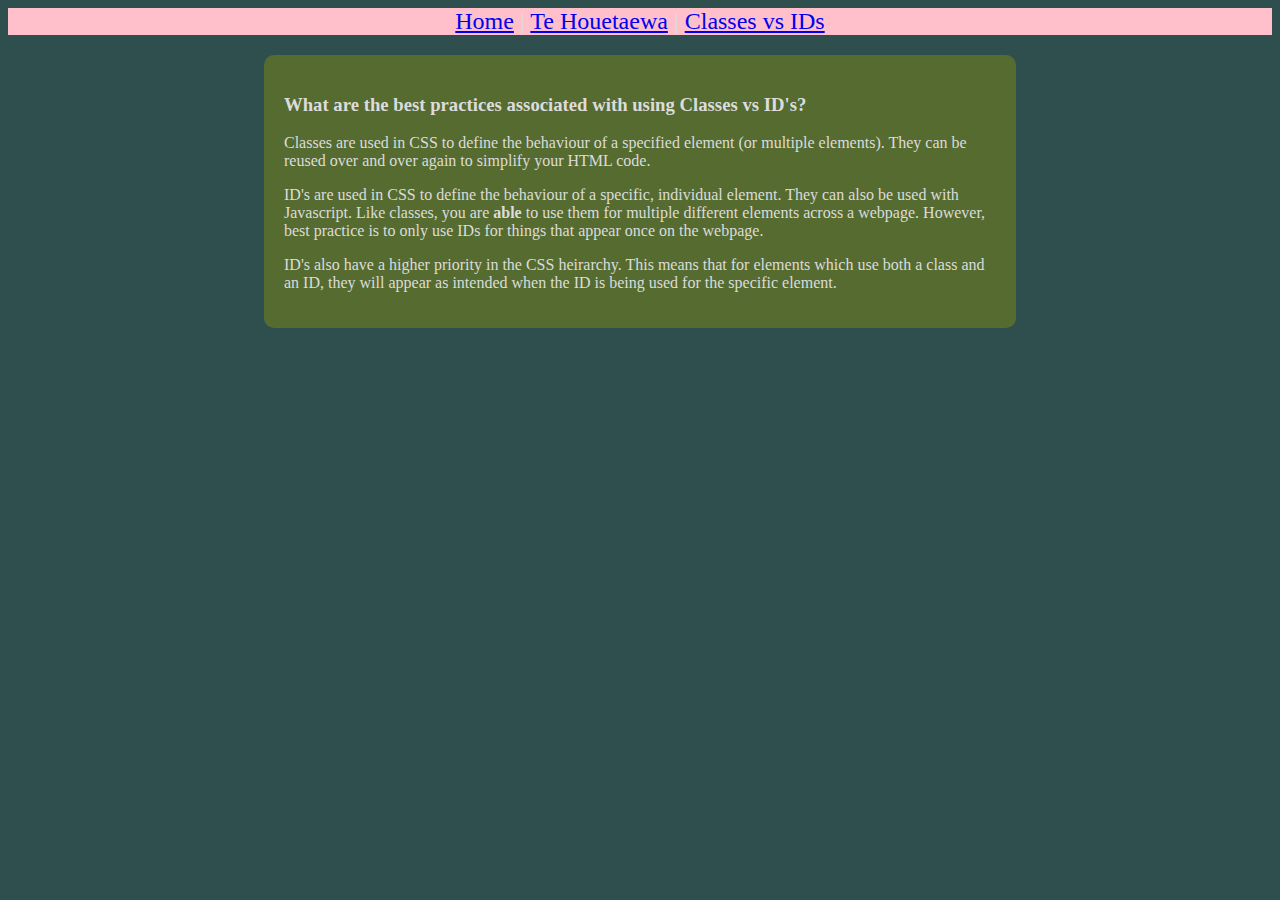
==== blog/classes-vs-ids.html @ a89f7ca3 "Add blog post for 'Classes vs IDs'" ====
<!DOCTYPE html>
<html>
  <head>
    <title>Stories and Legends (PAGE title) </title>
    <meta charset="UTF-8">
    <link href="../styles/main.css" rel="stylesheet" type="text/css">
  </head>
  
  <body>
    <div id="navigation-bar">
      <a href="/index.html">Home</a> | 
      <a href="/blog/te-houtaewa-template.html">Te Houetaewa</a> | 
      <!--a href="https://www.lewissteentjes.com/">Old Blog</a-->
      <a href="/blog/classes-vs-ids.html">Classes vs IDs</a>
    </div>
    <div class="main-column">
      <h3 class="blog-title">What are the best practices associated with using Classes vs ID's?</h3>
      <p>Classes are used in CSS to define the behaviour of a specified element (or multiple elements). They can be reused over and over again to simplify your HTML code.
        </p>
        <p>ID's are used in CSS to define the behaviour of a specific, individual element. They can also be used with Javascript. Like classes, you are <b>able</b> to 
        use them for multiple different elements across a webpage. However, best practice is to only use IDs for things that appear once on the webpage.</p>
        <p>ID's also have a higher priority in the CSS heirarchy. This means that for elements which use both a class and an ID, they will appear as intended when the ID is being used for the specific element.</p>
    </div>
  </body>

</html>
---- styles/main.css ----
body {
    background-color: darkslategrey;
    color: gainsboro;
}
hr.rounded {
    border-top: 8px solid #bbb;
    border-radius: 5px;
}
hr.solid {
    border-top: 3px solid #bbb;    
}
#landing {
    border-color: green;
    background-color: olive;
    border: 5px solid black;
    color: aliceblue;
    text-align: center;
    padding: 10px;
    margin: 10vw;
    font-size: 2rem;
}
#navigation-bar {
    position: sticky;
    top: 0px;
    text-align: center;
    background-color: pink;
    font-size: 1.5rem;
}
.main-column {
    background-color: darkolivegreen;
    padding: 20px;
    border-radius: 10px;
        
    margin: 20px 20vw 10px 20vw;
}
@media (max-width: 850px) {
    .main-column {
        width: 90%;
        margin: 20px 0vw 10px 0vw;
        background-color: royalblue;
    }
}
.blog-title {

}

.welcome-message {

}
.entry-post {

}
.fancy-text {
    color: red;
    background-color: blueviolet;
}
.blog-pic {
    
    width: 100%;
    height: auto;
    
}
.table-container {
    margin: auto;
    background: violet;
}
th, td {
    border: 1px solid black;
    width: 33%;
}

.xy-gene-table {
    margin: auto;
    width: 80%;
    text-align:center;
    background:purple;
    border: 2px solid black;
}


.gallery {
    background-color: mediumseagreen;
    display: flex;
    flex-wrap: wrap; /* Allow wrapping onto new lines */
    align-items: center; /* Align items at the start */
    justify-content: space-evenly; /* Align items from the start horizontally */

    overflow: hidden; /* Hide overflow */
    gap: 10px; /* Space between items */
    padding: 5px; /* Padding around the container */
    border: 1px solid #ccc; /* Optional border for the container */
}

/* Flexbox Items (Images) */
.gallery img {
    background-color: honeydew;
    flex: 1 1 calc(16.66% - 10px); /* Adjust flex-basis for 6 images per row */
    max-width: calc(16.66% - 10px); /* Maximum width for each image */
    height: auto; /* Maintain aspect ratio */
}

/* Media Queries for Different Screen Sizes */
@media (max-width: 800px) {
    .gallery img {
        flex-basis: calc(33.33% - 10px); /* 3 images per row on smaller screens */
        max-width: calc(33.33% - 10px);
    }
}

@media (max-width: 500px) {
    .gallery img {
        flex-basis: calc(50% - 10px); /* 2 images per row on very small screens */
        max-width: calc(50% - 10px);
    }
}
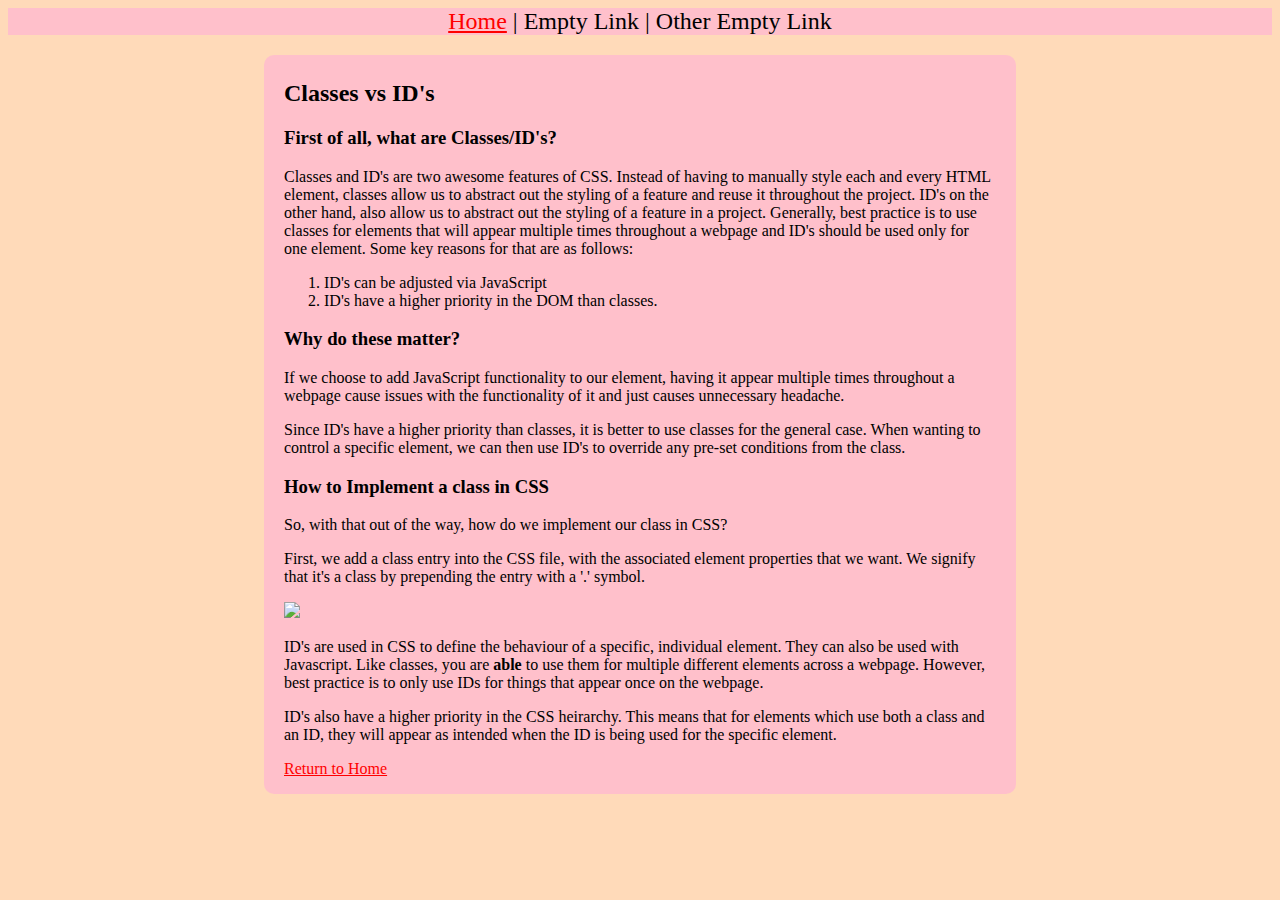
==== commit b02d94b5: "Update CSS, Move links from navbar to homepage as blog entries." ====
--- a/blog/classes-vs-ids.html
+++ b/blog/classes-vs-ids.html
@@ -1,25 +1,53 @@
 <!DOCTYPE html>
 <html>
   <head>
-    <title>Stories and Legends (PAGE title) </title>
+    <title>Classes vs ID's</title>
     <meta charset="UTF-8">
-    <link href="../styles/main.css" rel="stylesheet" type="text/css">
+    <meta name="viewport" content="width=device-width, initial-scale=1">
+    <meta name="Content-Security-Policy" content="default-src 'self'">
+    <meta name="description" content="Lewis Steentjes's Personal Blog">
+    <meta name="author" content="Lewis Steentjes">
+    <link rel="stylesheet" href="/styles/main.css">
   </head>
   
   <body>
     <div id="navigation-bar">
-      <a href="/index.html">Home</a> | 
-      <a href="/blog/te-houtaewa-template.html">Te Houetaewa</a> | 
-      <!--a href="https://www.lewissteentjes.com/">Old Blog</a-->
-      <a href="/blog/classes-vs-ids.html">Classes vs IDs</a>
+      <div id="navigation-bar">
+        <a href="/index.html">Home</a> | 
+        <a>Empty Link</a> | 
+        <a>Other Empty Link</a>
+      </div>
     </div>
     <div class="main-column">
-      <h3 class="blog-title">What are the best practices associated with using Classes vs ID's?</h3>
-      <p>Classes are used in CSS to define the behaviour of a specified element (or multiple elements). They can be reused over and over again to simplify your HTML code.
-        </p>
+      <h2 class="blog-title">Classes vs ID's</h2>
+      <h3>First of all, what are Classes/ID's?</h3>
+      <p>
+        Classes and ID's are two awesome features of CSS. Instead of having to manually style each and every HTML element,
+        classes allow us to abstract out the styling of a feature and reuse it throughout the project. ID's on the other hand,
+        also allow us to abstract out the styling of a feature in a project. Generally, best practice is to use classes for elements
+        that will appear multiple times throughout a webpage and ID's should be used only for one element. Some key reasons for that 
+        are as follows: 
+      </p>
+      <ol>
+        <li>ID's can be adjusted via JavaScript</li>
+        <li>ID's have a higher priority in the DOM than classes.</li>
+      </ol>
+      <h3>Why do these matter?</h3>
+      <p>If we choose to add JavaScript functionality to our element, having it appear multiple times throughout a webpage cause issues
+        with the functionality of it and just causes unnecessary headache.</p>
+      <p>Since ID's have a higher priority than classes, it is better to use classes for the general case. When wanting to control a 
+        specific element, we can then use ID's to override any pre-set conditions from the class.</p>
+      <h3>How to Implement a class in CSS</h3>
+      <p>So, with that out of the way, how do we implement our class in CSS?</p>
+      <p>First, we add a class entry into the CSS file, with the associated element properties that we want.
+        We signify that it's a class by prepending the entry with a '.' symbol.  </p>
+      <img src="/blog/images/pup10.jpg">
+
         <p>ID's are used in CSS to define the behaviour of a specific, individual element. They can also be used with Javascript. Like classes, you are <b>able</b> to 
         use them for multiple different elements across a webpage. However, best practice is to only use IDs for things that appear once on the webpage.</p>
         <p>ID's also have a higher priority in the CSS heirarchy. This means that for elements which use both a class and an ID, they will appear as intended when the ID is being used for the specific element.</p>
+        <a class="return-link" href="/index.html">Return to Home</a>
+
     </div>
   </body>
 
--- a/styles/main.css
+++ b/styles/main.css
@@ -1,6 +1,6 @@
 body {
-    background-color: darkslategrey;
-    color: gainsboro;
+    background-color: peachpuff;
+    color: rgb(0, 0, 0);
 }
 hr.rounded {
     border-top: 8px solid #bbb;
@@ -9,14 +9,14 @@
 hr.solid {
     border-top: 3px solid #bbb;    
 }
-#landing {
-    border-color: green;
-    background-color: olive;
+#banner {
+    border-color: blueviolet;
+    background-color: blueviolet;
     border: 5px solid black;
     color: aliceblue;
     text-align: center;
     padding: 10px;
-    margin: 10vw;
+    margin: 10px 10vw 10px 10vw;
     font-size: 2rem;
 }
 #navigation-bar {
@@ -26,9 +26,19 @@
     background-color: pink;
     font-size: 1.5rem;
 }
+a:link {
+    color:red;
+}
+a:visited {
+    color: rgb(176, 9, 9);
+}
+a:hover {
+    color: gray;
+}
 .main-column {
-    background-color: darkolivegreen;
-    padding: 20px;
+    background-color: pink;
+    color: black;
+    padding: 5px 20px 16px 20px;
     border-radius: 10px;
         
     margin: 20px 20vw 10px 20vw;
@@ -36,14 +46,18 @@
 @media (max-width: 850px) {
     .main-column {
         width: 90%;
-        margin: 20px 0vw 10px 0vw;
+        margin: 1px 1vw 1px 1vw;
         background-color: royalblue;
     }
 }
 .blog-title {
 
 }
-
+.blog-date {
+    padding-top: 0px;
+    margin-top: 0px;
+    font-size: 0.8rem;
+}
 .welcome-message {
 
 }
@@ -55,8 +69,11 @@
     background-color: blueviolet;
 }
 .blog-pic {
-    
     width: 100%;
+    height: auto;
+}
+.blog-img {
+    max-width: 100%;
     height: auto;
     
 }
@@ -77,9 +94,13 @@
     border: 2px solid black;
 }
 
+.return-link {
+    color: purple;
+}
+
 
 .gallery {
-    background-color: mediumseagreen;
+    background-color: rgb(153, 216, 181);
     display: flex;
     flex-wrap: wrap; /* Allow wrapping onto new lines */
     align-items: center; /* Align items at the start */
@@ -94,6 +115,7 @@
 /* Flexbox Items (Images) */
 .gallery img {
     background-color: honeydew;
+    border-radius: 5px;
     flex: 1 1 calc(16.66% - 10px); /* Adjust flex-basis for 6 images per row */
     max-width: calc(16.66% - 10px); /* Maximum width for each image */
     height: auto; /* Maintain aspect ratio */
@@ -102,6 +124,7 @@
 /* Media Queries for Different Screen Sizes */
 @media (max-width: 800px) {
     .gallery img {
+        border-radius: 5px;
         flex-basis: calc(33.33% - 10px); /* 3 images per row on smaller screens */
         max-width: calc(33.33% - 10px);
     }
@@ -109,6 +132,7 @@
 
 @media (max-width: 500px) {
     .gallery img {
+        border-radius: 5px;
         flex-basis: calc(50% - 10px); /* 2 images per row on very small screens */
         max-width: calc(50% - 10px);
     }
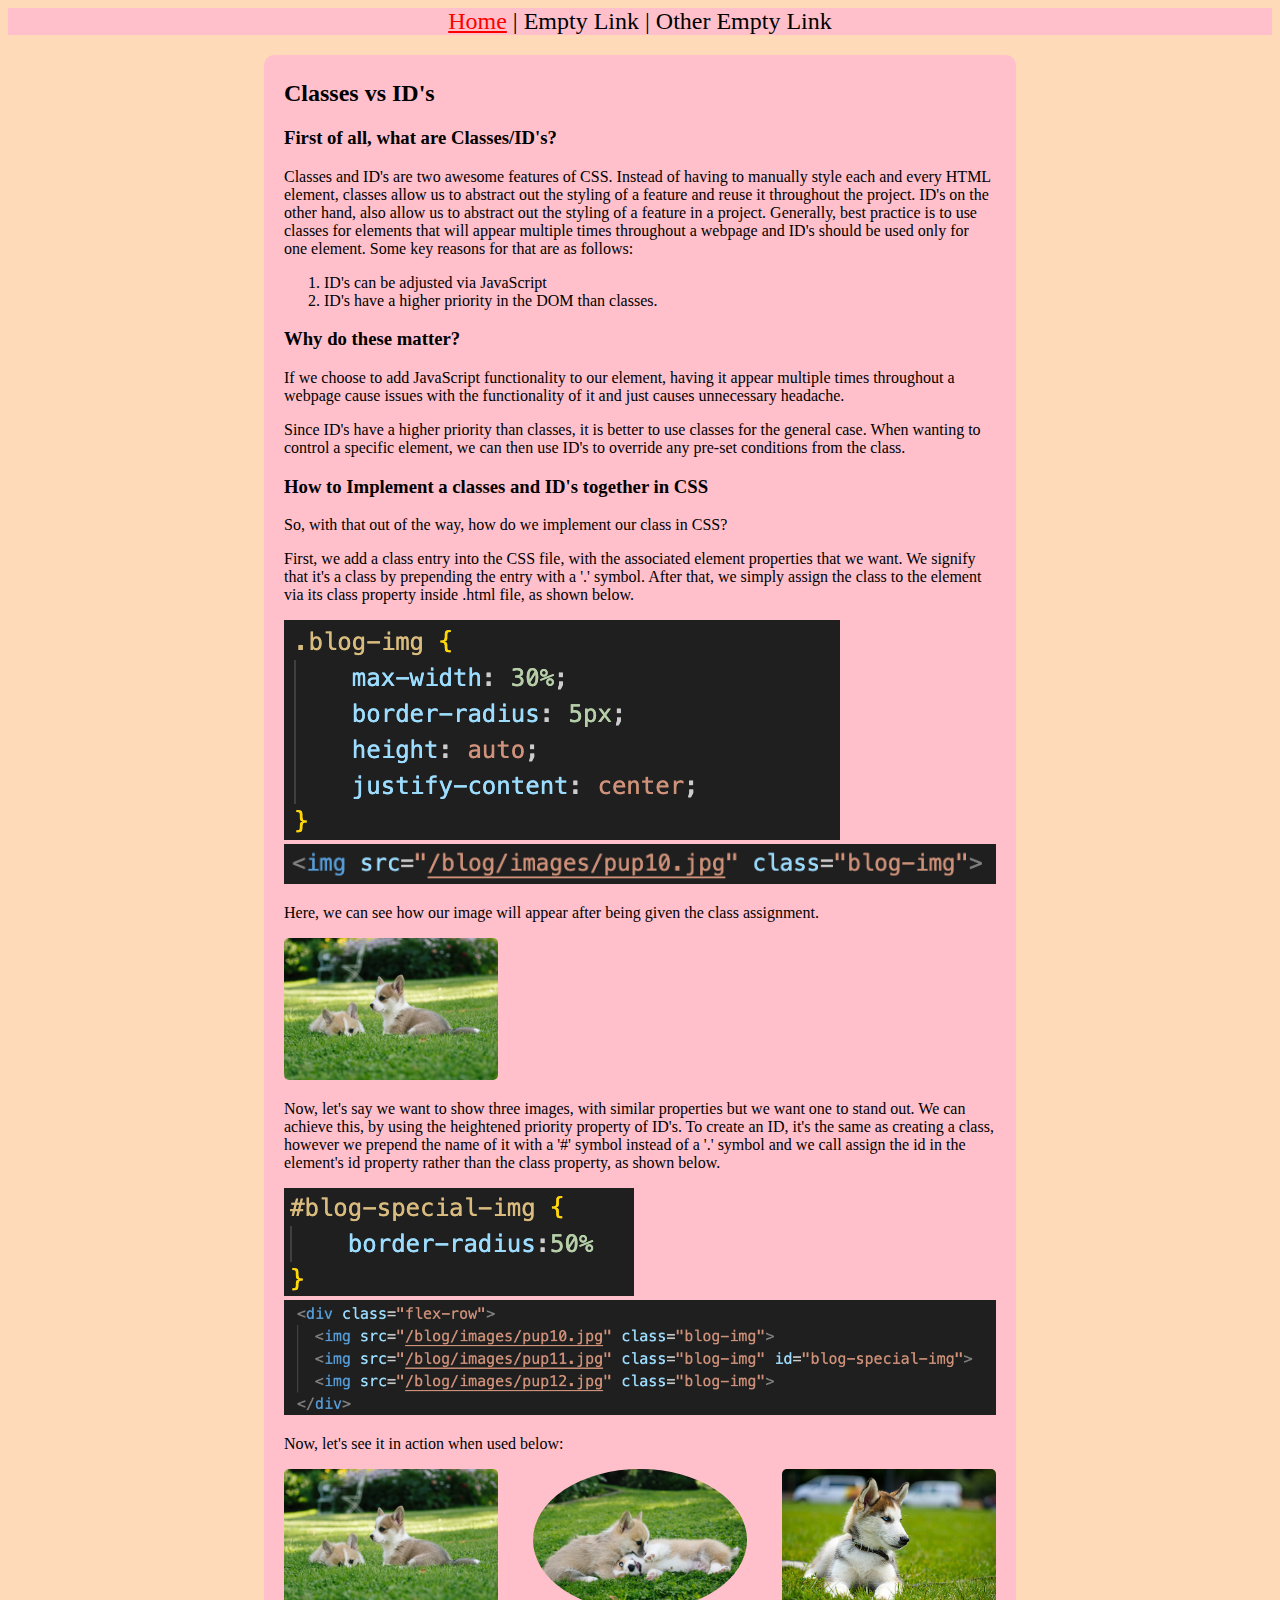
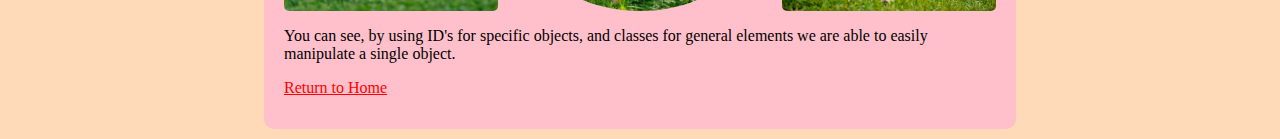
==== commit 407df663: "Finish blog entry for 'Classes vs IDs'." ====
--- a/blog/classes-vs-ids.html
+++ b/blog/classes-vs-ids.html
@@ -37,18 +37,34 @@
         with the functionality of it and just causes unnecessary headache.</p>
       <p>Since ID's have a higher priority than classes, it is better to use classes for the general case. When wanting to control a 
         specific element, we can then use ID's to override any pre-set conditions from the class.</p>
-      <h3>How to Implement a class in CSS</h3>
+      <h3>How to Implement a classes and ID's together in CSS</h3>
       <p>So, with that out of the way, how do we implement our class in CSS?</p>
       <p>First, we add a class entry into the CSS file, with the associated element properties that we want.
-        We signify that it's a class by prepending the entry with a '.' symbol.  </p>
-      <img src="/blog/images/pup10.jpg">
-
-        <p>ID's are used in CSS to define the behaviour of a specific, individual element. They can also be used with Javascript. Like classes, you are <b>able</b> to 
-        use them for multiple different elements across a webpage. However, best practice is to only use IDs for things that appear once on the webpage.</p>
-        <p>ID's also have a higher priority in the CSS heirarchy. This means that for elements which use both a class and an ID, they will appear as intended when the ID is being used for the specific element.</p>
-        <a class="return-link" href="/index.html">Return to Home</a>
+        We signify that it's a class by prepending the entry with a '.' symbol. After that, we simply assign
+       the class to the element via its class property inside .html file, as shown below.</p>
+      <img src="/blog/images/classes-vs-ids01.png" class="blog-pic">
+      <img src="/blog/images/classes-vs-ids02.png" class="blog-pic">
+      <p>Here, we can see how our image will appear after being given the class assignment.</p>
+      
+      <img src="/blog/images/pup10.jpg" class="blog-img">
+      <p> Now, let's say we want to show three images, with similar properties but we want one to stand out.
+        We can achieve this, by using the heightened priority property of ID's. To create an ID, it's the same
+        as creating a class, however we prepend the name of it with a '#' symbol instead of a '.' symbol and 
+        we call assign the id in the element's id property rather than the class property, as shown below.</p>
+      
+      <img src="/blog/images/classes-vs-ids03.png" class="blog-pic">
+      <img src="/blog/images/classes-vs-ids04.png" class="blog-pic">
+      
+      <p>Now, let's see it in action when used below: </p>
+      <div class="flex-row">
+        <img src="/blog/images/pup10.jpg" class="blog-img">
+        <img src="/blog/images/pup11.jpg" class="blog-img" id="blog-special-img">
+        <img src="/blog/images/pup12.jpg" class="blog-img">
+      </div>
+      <p>You can see, by using ID's for specific objects, and classes for general elements we are able to easily
+        manipulate a single object.</p>
+      <p><a class="return-link" href="/index.html">Return to Home</a></p>
 
     </div>
   </body>
-
 </html>--- a/styles/main.css
+++ b/styles/main.css
@@ -69,15 +69,19 @@
     background-color: blueviolet;
 }
 .blog-pic {
-    width: 100%;
+    max-width: 100%;
     height: auto;
 }
 .blog-img {
-    max-width: 100%;
+    max-width: 30%;
+    border-radius: 5px;
     height: auto;
-    
+    justify-content: center;
 }
-.table-container {
+#blog-special-img {
+    border-radius:50%
+}
+.table-container {›‹
     margin: auto;
     background: violet;
 }
@@ -136,4 +140,12 @@
         flex-basis: calc(50% - 10px); /* 2 images per row on very small screens */
         max-width: calc(50% - 10px);
     }
-}+}
+
+.flex-row {
+    display: flex;
+    flex-wrap: nowrap;
+    align-items: center;
+    justify-content: space-between;
+    align-content: left;
+}
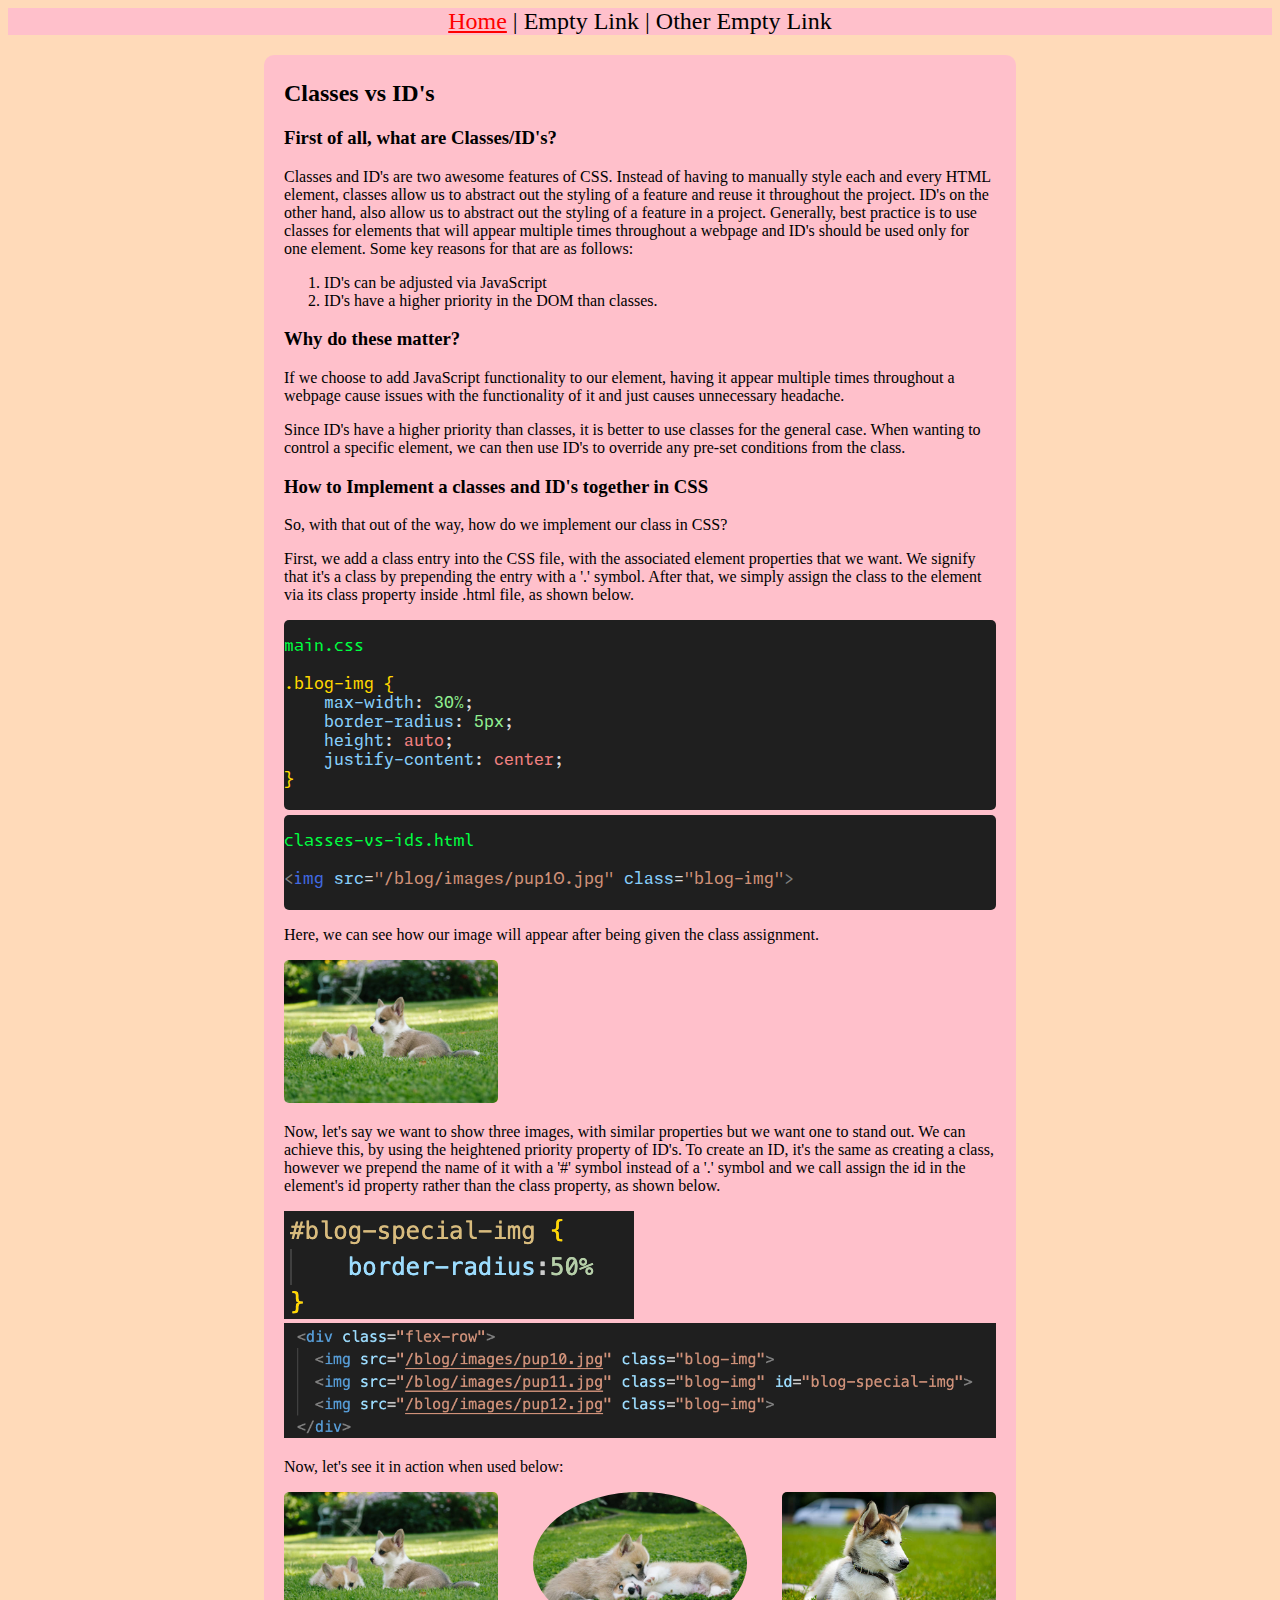
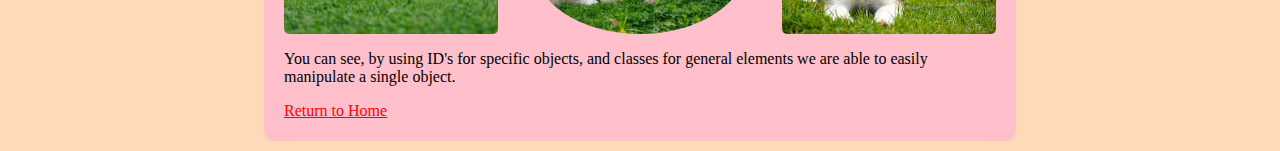
==== commit 719652f3: "Added some fonts to fonts folder. Swapped out some images for code blocks" ====
--- a/blog/classes-vs-ids.html
+++ b/blog/classes-vs-ids.html
@@ -42,8 +42,23 @@
       <p>First, we add a class entry into the CSS file, with the associated element properties that we want.
         We signify that it's a class by prepending the entry with a '.' symbol. After that, we simply assign
        the class to the element via its class property inside .html file, as shown below.</p>
-      <img src="/blog/images/classes-vs-ids01.png" class="blog-pic">
-      <img src="/blog/images/classes-vs-ids02.png" class="blog-pic">
+      <div class="code-segment">
+        <p class="code-segment">
+          <span class="code-file">main.css</span> <br> <br>
+          <span class="code-class">.blog-img {</span><br>
+          &nbsp&nbsp&nbsp&nbsp<span class="code-var">max-width</span>: <span class="code-value">30%</span>;<br>
+          &nbsp&nbsp&nbsp&nbsp<span class="code-var">border-radius</span>: <span class="code-value">5px</span>; <br>
+          &nbsp&nbsp&nbsp&nbsp<span class="code-var">height</span>: <span class="code-word">auto</span>; <br>
+          &nbsp&nbsp&nbsp&nbsp<span class="code-var">justify-content</span>: <span class="code-word">center</span>; <br>
+          <span class="code-class">}</span>
+        </p>
+      </div>
+      <div class="code-segment">
+        <p class="code-segment">
+          <span class="code-file">classes-vs-ids.html</span> <br> <br>
+          <span class="code-para">&lt;</span><span class="code-type">img</span> <span class="code-var">src</span>=<span class="code-string">"/blog/images/pup10.jpg"</span> <span class="code-var">class</span>=<span class="code-string">"blog-img"</span><span class="code-para">&gt;</span>
+        </p>
+      </div>
       <p>Here, we can see how our image will appear after being given the class assignment.</p>
       
       <img src="/blog/images/pup10.jpg" class="blog-img">
--- a/styles/main.css
+++ b/styles/main.css
@@ -25,6 +25,8 @@
     text-align: center;
     background-color: pink;
     font-size: 1.5rem;
+    margin-bottom: 5px;
+    
 }
 a:link {
     color:red;
@@ -38,31 +40,21 @@
 .main-column {
     background-color: pink;
     color: black;
-    padding: 5px 20px 16px 20px;
+    padding: 5px 20px 5px 20px;
     border-radius: 10px;
         
     margin: 20px 20vw 10px 20vw;
 }
 @media (max-width: 850px) {
-    .main-column {
-        width: 90%;
+    .main-column {        
+        justify-content: center;
         margin: 1px 1vw 1px 1vw;
-        background-color: royalblue;
     }
-}
-.blog-title {
-
 }
 .blog-date {
     padding-top: 0px;
     margin-top: 0px;
     font-size: 0.8rem;
-}
-.welcome-message {
-
-}
-.entry-post {
-
 }
 .fancy-text {
     color: red;
@@ -81,7 +73,7 @@
 #blog-special-img {
     border-radius:50%
 }
-.table-container {›‹
+.table-container {
     margin: auto;
     background: violet;
 }
@@ -101,7 +93,6 @@
 .return-link {
     color: purple;
 }
-
 
 .gallery {
     background-color: rgb(153, 216, 181);
@@ -149,3 +140,53 @@
     justify-content: space-between;
     align-content: left;
 }
+@font-face {
+    font-family: 'code-filename';
+    src: url("/fonts/monaspace/MonaspaceKrypton-Regular.woff") format('woff');
+}
+@font-face {
+    font-family: 'code-classname';
+    src: url("/fonts/monaspace/MonaspaceNeon-Regular.woff") format('woff');
+}
+div.code-segment {
+    background-color: #1f1f1f;
+    border-radius: 5px;
+    padding: 1px 5px 5px 0px;
+    margin: 5px 0px 5px 0px;
+}
+p.code-segment {
+    color: gainsboro;
+    font-family: 'code-classname';
+}
+.code-file {
+    font-family: 'code-filename', monospace;
+    color: #00ff41;
+}
+.code-class {
+    font-family: 'code-classname';
+    color: gold;
+}
+.code-var {
+    font-family: 'code-classname';
+    color: lightskyblue;
+}
+.code-value {
+    font-family: 'code-classname';
+    color: lightgreen;
+}
+.code-word {
+    font-family: 'code-classname';
+    color: lightcoral;
+}
+.code-string {
+    font-family: 'code-classname';
+    color: #cf9178;
+}
+.code-type {
+    font-family: 'code-classname';
+    color: royalblue;
+}
+.code-para {
+    font-family: 'code-classname';
+    color: gray;
+}